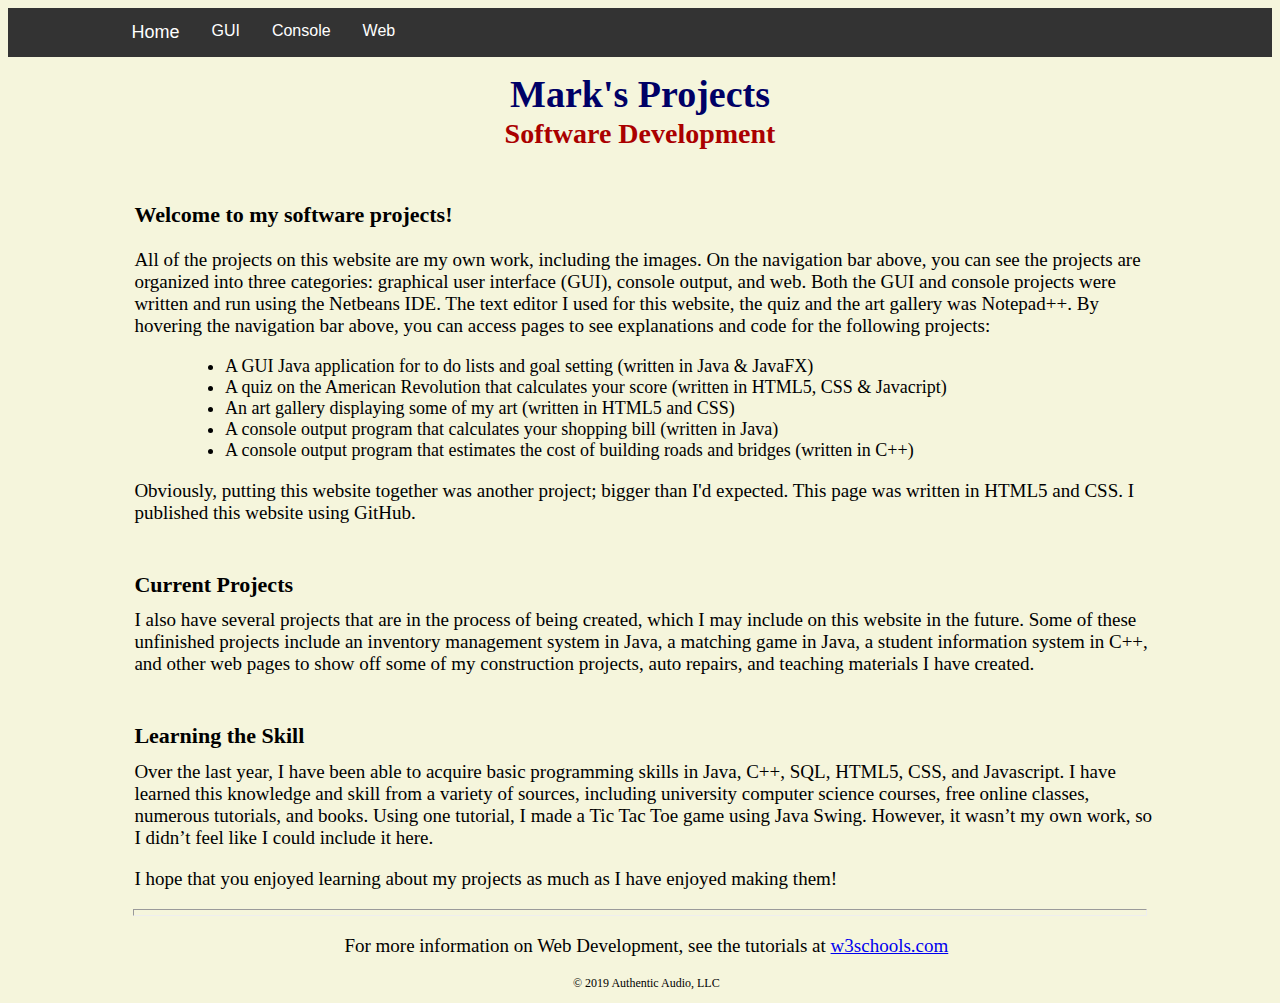
==== ProgrammingProjects/index.html @ f3c98a14 "Add files via upload" ====
<!DOCTYPE html>

<html lang="en">

<head>
<meta charset="utf8"/>
<meta name="keywords" content="Software Development, Projects, GUI, Programming"/>
<meta name="author" content="Mark Bahr"/>
<link href="image/style.css" type="text/css" rel="stylesheet">
<title>Mark's Java Projects</title>
</head>

<body>

<div class="navbar">
	<a href="index.html">Home</a>
	<!-- <a href="sql.html">SQL</a> -->
	<div class="dropdown">
		<button class="dropbtn">GUI
			<i class="fa fa-caret-down"></i>
		</button>
		<div class="dropdown-content">
			<a href="todolist.html">To Do List (JavaFX)</a>
			<!-- <a href="matchinggame.html">Super Matching Game (Java)</a>
			<a href="wguproject.html">WGU C++ Project</a> -->
		</div>
	</div>
	<div class="dropdown">
		<button class="dropbtn">Console
			<i class="fa fa-caret-down"></i>
		</button>
		<div class="dropdown-content">
			<!-- <a href="vacation.html">Vacation Planner (Java)</a> -->
			<a href="shoppingbill.html">Shopping Calculator (Java)</a>
			<a href="road.html">Road Building Costs (C++)</a>
		</div>
	</div>
	<div class="dropdown">
		<button class="dropbtn">Web
			<i class="fa fa-caret-down"></i>
		</button>
		<div class="dropdown-content">
			<a href="history.html">Revolution Quiz</a>
			<a href="art.html">Art Gallery</a>
		</div>
	</div>
</div>
		
<header>
<h1>Mark's Projects</h1>
<h2>Software Development</h2>
</header>

</br>
<h3 class="room">Welcome to my software projects!</h3>

<p>
All of the projects on this website are my own work, including the images. On the navigation bar above, you can see the projects are organized 
into three categories: graphical user interface (GUI), console output, and web. Both the GUI and console projects were written and run using the Netbeans 
IDE. The text editor I used for this website, the quiz and the art gallery was Notepad++. By hovering the navigation bar above, you can access pages to see explanations and code for the following projects:
</p>
<ul>
	<li>A GUI Java application for to do lists and goal setting (written in Java & JavaFX)</li>
    <li>A quiz on the American Revolution that calculates your score (written in HTML5, CSS & Javacript)</li>
    <li>An art gallery displaying some of my art (written in HTML5 and CSS)</li>
	<li>A console output program that calculates your shopping bill (written in Java)</li>
    <li>A console output program that estimates the cost of building roads and bridges (written in C++)</li>
</ul>

<p>
Obviously, putting this website together was another project; bigger than I'd expected. This page was written in HTML5 and CSS. 
I published this website using GitHub.
</p>
</br>

<h3>Current Projects</h3>

<p>
I also have several projects that are in the process of being created, which I may include on this website in the future. Some of these unfinished projects 
include an inventory management system in Java, a matching game in Java, a student information system in C++, and other web pages to show off some of my 
construction projects, auto repairs, and teaching materials I have created.
</p>
</br>

<h3>Learning the Skill</h3>

<p>
Over the last year, I have been able to acquire basic programming skills in Java, C++, SQL, HTML5, CSS, and Javascript. I have learned this knowledge and skill 
from a variety of sources, including university computer science courses, free online classes, numerous tutorials, and books. Using one tutorial, I made a Tic Tac 
Toe game using Java Swing. However, it wasn’t my own work, so I didn’t feel like I could include it here. 
</p>

<p>
I hope that you enjoyed learning about my projects as much as I have enjoyed making them!
</p>

<hr style="width:80%; height:5px;"/>
<p style="text-align:center"> For more information on Web Development, see the tutorials at 
<a href="https://www.w3schools.com/default.asp">w3schools.com</a>
</p>
<!-- Mark Bahr, 05/20/2019. THis code validates to HTML5-->
<p class="small" style="text-align:center">&copy; 2019 Authentic Audio, LLC</p>

</body>

</html>
---- ProgrammingProjects/image/style.css ----
body {
background: #f5f5dc
}

img.todo {
	display: block;
	word-wrap: break-word;
	margin-left: auto;
	margin-right: auto;
	width: 50%;
}

img.percent {
	float: right;
	width: 450px;
	padding-right: 9%;
	padding-left: 4%;
	padding-bottom: 15px;
	clear: right;
	
}

img.calc {
	float: right;
	width: 300px;
	padding-right: 9%;
	padding-left: 4%;
	clear: right;
	padding-bottom: 15px;
}

.inline {
	display: inline-block;
}

h1 {
	text-align:center;
	font-size: 38px;
	color: #000066;
	line-height: 40%;
	padding-top: 5px;
}

h2 {
	text-align:center;
	font-size: 28px;
	color: #aa0000;
	line-height: 40%;
	padding-bottom: 10px;
}

h3 {
	font-size: 22px;
	text-align: left;
	padding-left: 10%;
	padding-right: 9%;
	line-height: 20%;
}

h3.room {
	font-size: 22px;
	text-align: left;
	padding-left: 10%;
	padding-right: 9%;
	line-height: 20%;
	padding-bottom: 10px;
}

p {
	font-size: 19px;
	text-align: left;
	padding-left: 10%;
	padding-right: 9%;
}

p.article {
	font-size: 19px;
	text-align: left;
	padding-left: 10%;
	padding-right: 9%;
	padding-bottom: 12px;
}

p.indent {
	text-align: left;
	padding-left: 20%;
	padding-right: 9%
}

p.italic {
	font-style: italic;
}

p.small {
	text-align: center;
	font-size: 12px;
}

label.but {
	font-size: 18px;
	text-align: left;
	margin-left: 10%;
	padding-right: 15px;
}

label.res {
	font-size: 18px;
	text-align: left;
	padding-left: 15px%;
}

label.radio {
	font-size: 18px;
	text-align: left;
	padding-left: 12%;
	padding-right: 10px;
}

hr.hidden {
	visibility: hidden;
}

ul {
	font-size: 18px;
	margin-left: 14%;
	margin-right: 9%;
}

table {
	margin-left: 20%;
	font-size: 18px;
}

th {
	text-align: left;
}

td {
	text-align: left;
	padding-left: 2px;
	padding-right: 16px;
}

textarea {
	min-width: 61%;
	min-height: 500px; 
	padding-left: 4%;
	padding-right: 3%;
	margin-left: 10%;
	margin-right: 9%;
}

/* Navbar container*/
.navbar {
	overflow: hidden;
	background-color: #333;
	font-family: Arial;
	padding-left: 8.5%;
	padding-right: 8%;
}

/* Links inside Mark's navbar */
.navbar a {
	float: left;
	font-size: 18px;
	color: white;
	text-align: center;
	padding: 14px 16px;
	text-decoration: none;
	
}

/* The dropdown containers */
.dropdown {
	float: left;
	overflow: hidden;
}

/* Dropdown buttons */
.dropdown .dropbtn {
	font-size: 16px;
	border: none;
	outline: none;
	color: white;
	padding: 14px 16px;
	background-color: inherit;
	font-family: inherit; /* Good for vertical align on mobile phones */
	margin: 0; /* Good for vertical align on mobile phones */
}

/* Add a blue background color to navbar links on hover */
.navbar a:hover, .dropdown:hover .dropbtn {
	background-color: blue;
}

/* Dropdown content (hidden by default) */
.dropdown-content {
	display: none;
	position: absolute;
	background-color: #f9f9f9;
	min-width: 160px;
	box-shadow: 0px 8px 16px 0px rgba(0,0,0,0.2);
	z-index: 1;
}

/* Links inside the dropdown */
.dropdown-content a {
	float: none;
	color: black;
	padding: 12px 16px;
	text-decoration: none;
	display: block;
	text-align: left;
}

/* Add a grey background color to dropdown links on hover */
.dropdown-content a:hover {
	background-color: #ddd;
}

/* Show the dropdown menu on hover */
.dropdown:hover .dropdown-content {
	display: block;
}

div.img {
	margin-left: 10%;
	margin-right: 10%;
	padding-bottom: 10px;
}

div.gallery {
	margin: 5px;
	border: 1px solid #ccc;
	float: left;
	width: 310px;
}

div.gallery:hover {
	border: 1px solid #777;
}

div.gallery img {
	width: 100%;
	height: auto;
}

div.description {
	padding: 15px;
	text-align: center;
	font-size: 20px;
	padding-bottom: 15px;
}
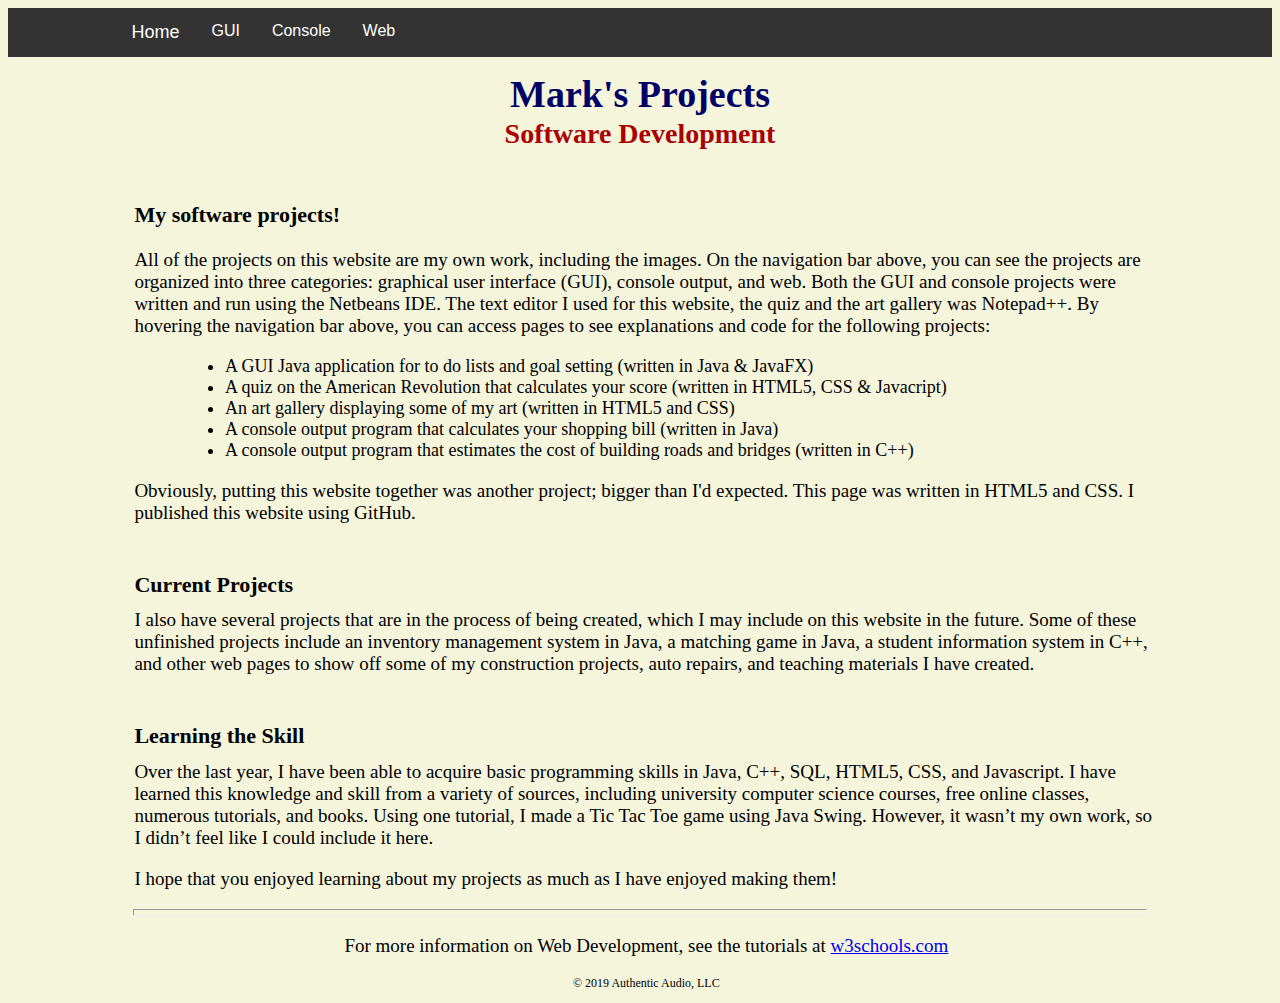
==== commit 87098042: "Update index.html" ====
--- a/ProgrammingProjects/index.html
+++ b/ProgrammingProjects/index.html
@@ -7,7 +7,7 @@
 <meta name="keywords" content="Software Development, Projects, GUI, Programming"/>
 <meta name="author" content="Mark Bahr"/>
 <link href="image/style.css" type="text/css" rel="stylesheet">
-<title>Mark's Java Projects</title>
+<title>Mark's Software Projects</title>
 </head>
 
 <body>
@@ -52,7 +52,7 @@
 </header>
 
 </br>
-<h3 class="room">Welcome to my software projects!</h3>
+<h3 class="room">My software projects!</h3>
 
 <p>
 All of the projects on this website are my own work, including the images. On the navigation bar above, you can see the projects are organized 
@@ -103,4 +103,4 @@
 
 </body>
 
-</html>+</html>
--- a/ProgrammingProjects/image/style.css
+++ b/ProgrammingProjects/image/style.css
@@ -55,6 +55,7 @@
 	padding-left: 10%;
 	padding-right: 9%;
 	line-height: 20%;
+	word-wrap: break-word;
 }
 
 h3.room {
@@ -64,6 +65,7 @@
 	padding-right: 9%;
 	line-height: 20%;
 	padding-bottom: 10px;
+	word-wrap: break-word;
 }
 
 p {
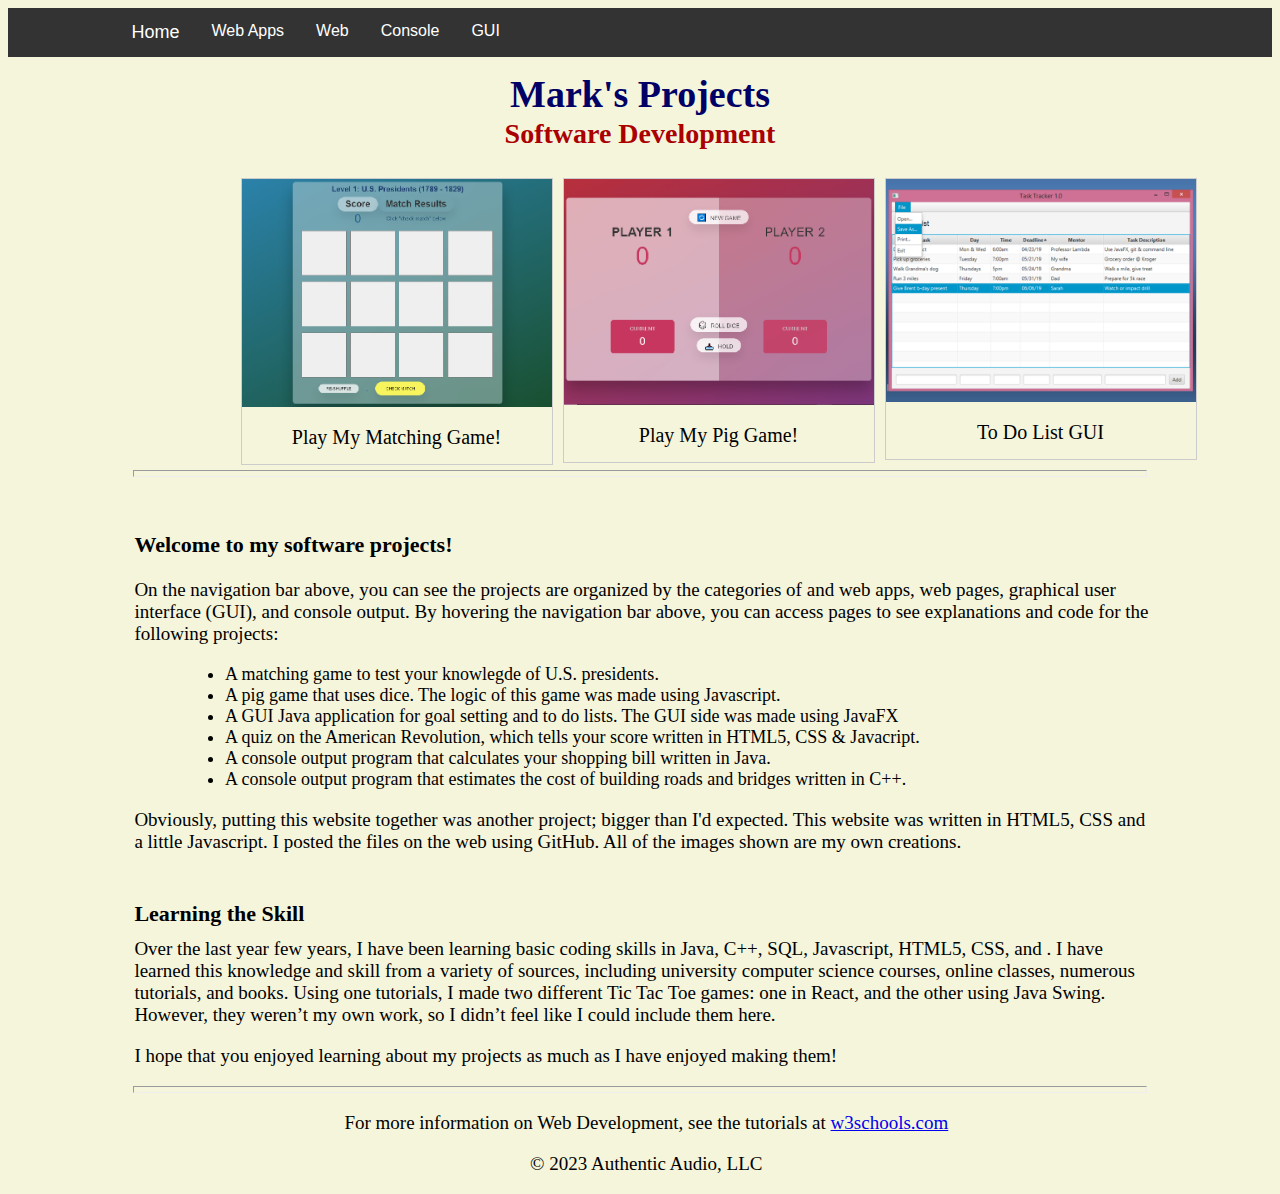
==== commit 0e8f1de1: "June 2023 Commit" ====
--- a/ProgrammingProjects/index.html
+++ b/ProgrammingProjects/index.html
@@ -7,22 +7,31 @@
 <meta name="keywords" content="Software Development, Projects, GUI, Programming"/>
 <meta name="author" content="Mark Bahr"/>
 <link href="image/style.css" type="text/css" rel="stylesheet">
-<title>Mark's Software Projects</title>
+<title>Mark's Java Projects</title>
 </head>
 
 <body>
 
+<!-- Navbar Components-->
 <div class="navbar">
 	<a href="index.html">Home</a>
 	<!-- <a href="sql.html">SQL</a> -->
 	<div class="dropdown">
-		<button class="dropbtn">GUI
+		<button class="dropbtn">Web Apps
 			<i class="fa fa-caret-down"></i>
 		</button>
 		<div class="dropdown-content">
-			<a href="todolist.html">To Do List (JavaFX)</a>
-			<!-- <a href="matchinggame.html">Super Matching Game (Java)</a>
-			<a href="wguproject.html">WGU C++ Project</a> -->
+			<a href="matching-game/index.html">Matching Game: U.S. Presidents</a>
+			<a href="pig-game/index.html">Pig Game</a>
+		</div>
+	</div>
+	<div class="dropdown">
+		<button class="dropbtn">Web
+			<i class="fa fa-caret-down"></i>
+		</button>
+		<div class="dropdown-content">
+			<a href="history.html">Revolution Quiz</a>
+			<a href="art.html">Art Gallery</a>
 		</div>
 	</div>
 	<div class="dropdown">
@@ -36,12 +45,13 @@
 		</div>
 	</div>
 	<div class="dropdown">
-		<button class="dropbtn">Web
+		<button class="dropbtn">GUI
 			<i class="fa fa-caret-down"></i>
 		</button>
 		<div class="dropdown-content">
-			<a href="history.html">Revolution Quiz</a>
-			<a href="art.html">Art Gallery</a>
+			<a href="todolist.html">To Do List (JavaFX)</a>
+			<!-- <a href="matchinggame.html">Super Matching Game (Java)</a>
+			<a href="wguproject.html">WGU C++ Project</a> -->
 		</div>
 	</div>
 </div>
@@ -51,43 +61,75 @@
 <h2>Software Development</h2>
 </header>
 
+
+
+	<div class="img">
+	
+		<div class="gallery">
+			<a target="_blank" href="matching-game/index.html">
+				<img alt="Matching Game Image" src="image/matching-game.png" width="600">
+			</a>
+			<div class="description">Play My Matching Game!</div>
+		</div>
+		
+		<div class="gallery">
+			<a target="_blank" href="pig-game/index.html">
+				<img alt="Pig Game Image" src="image/pig-game.png" width="600">
+			</a>
+			<div class="description">Play My Pig Game!</div>
+		</div>
+		<div class="gallery">
+			<a target="_blank" href="todolist.html">
+				<img alt="To Do List GUI" src="image/frtpage_toDoList.png" width="600">
+			</a>
+			<div class="description">To Do List GUI</div>
+		</div></br>
+		
+		<!--
+	
+			<div class="gallery">
+				<a target="_blank" href="Other.html">
+					<img alt="God's Creations" src="image/other.png" width="600">
+				</a>
+				<div class="description">Other</div>
+			</div>
+		-->
+		
+	</div>
 </br>
-<h3 class="room">My software projects!</h3>
+
+<hr style="width:80%; height:5px;"/>
+</br>
+</br>
+
+<h3 class="room">Welcome to my software projects!</h3>
 
 <p>
-All of the projects on this website are my own work, including the images. On the navigation bar above, you can see the projects are organized 
-into three categories: graphical user interface (GUI), console output, and web. Both the GUI and console projects were written and run using the Netbeans 
-IDE. The text editor I used for this website, the quiz and the art gallery was Notepad++. By hovering the navigation bar above, you can access pages to see explanations and code for the following projects:
+ On the navigation bar above, you can see the projects are organized by the categories of and web apps,  web pages, 
+ graphical user interface (GUI), and console output. By hovering the navigation bar above, you can access pages to see 
+ explanations and code for the following projects:
 </p>
 <ul>
-	<li>A GUI Java application for to do lists and goal setting (written in Java & JavaFX)</li>
-    <li>A quiz on the American Revolution that calculates your score (written in HTML5, CSS & Javacript)</li>
-    <li>An art gallery displaying some of my art (written in HTML5 and CSS)</li>
-	<li>A console output program that calculates your shopping bill (written in Java)</li>
-    <li>A console output program that estimates the cost of building roads and bridges (written in C++)</li>
+	<li>A matching game to test your knowlegde of U.S. presidents.</li>
+	<li>A pig game that uses dice. The logic of this game was made using Javascript.</li>
+	<li>A GUI Java application for goal setting and to do lists. The GUI side was made using JavaFX</li>
+    <li>A quiz on the American Revolution, which tells your score written in HTML5, CSS & Javacript.</li>
+    <li>A console output program that calculates your shopping bill written in Java.</li>
+    <li>A console output program that estimates the cost of building roads and bridges written in C++.</li>
 </ul>
 
 <p>
-Obviously, putting this website together was another project; bigger than I'd expected. This page was written in HTML5 and CSS. 
-I published this website using GitHub.
-</p>
-</br>
-
-<h3>Current Projects</h3>
-
-<p>
-I also have several projects that are in the process of being created, which I may include on this website in the future. Some of these unfinished projects 
-include an inventory management system in Java, a matching game in Java, a student information system in C++, and other web pages to show off some of my 
-construction projects, auto repairs, and teaching materials I have created.
+Obviously, putting this website together was another project; bigger than I'd expected. This website was written in HTML5, CSS and a little Javascript. 
+I posted the files on the web using GitHub. All of the images shown are my own creations.
 </p>
 </br>
 
 <h3>Learning the Skill</h3>
 
 <p>
-Over the last year, I have been able to acquire basic programming skills in Java, C++, SQL, HTML5, CSS, and Javascript. I have learned this knowledge and skill 
-from a variety of sources, including university computer science courses, free online classes, numerous tutorials, and books. Using one tutorial, I made a Tic Tac 
-Toe game using Java Swing. However, it wasn’t my own work, so I didn’t feel like I could include it here. 
+Over the last year few years, I have been learning basic coding skills in Java, C++, SQL, Javascript, HTML5, CSS, and . I have learned this knowledge and skill 
+from a variety of sources, including university computer science courses, online classes, numerous tutorials, and books. Using one tutorials, I made two different
+Tic Tac Toe games: one in React, and the other using Java Swing. However, they weren’t my own work, so I didn’t feel like I could include them here.
 </p>
 
 <p>
@@ -98,8 +140,8 @@
 <p style="text-align:center"> For more information on Web Development, see the tutorials at 
 <a href="https://www.w3schools.com/default.asp">w3schools.com</a>
 </p>
-<!-- Mark Bahr, 05/20/2019. THis code validates to HTML5-->
-<p class="small" style="text-align:center">&copy; 2019 Authentic Audio, LLC</p>
+<!-- Mark Bahr, 06/26/2023. This code validates to HTML5-->
+<p style="text-align:center">&copy; 2023 Authentic Audio, LLC</p>
 
 </body>
 
--- a/ProgrammingProjects/image/style.css
+++ b/ProgrammingProjects/image/style.css
@@ -14,8 +14,7 @@
 	float: right;
 	width: 450px;
 	padding-right: 9%;
-	padding-left: 4%;
-	padding-bottom: 15px;
+	padding-left: 2%;
 	clear: right;
 	
 }
@@ -24,14 +23,10 @@
 	float: right;
 	width: 300px;
 	padding-right: 9%;
-	padding-left: 4%;
+	padding-left: 2%;
 	clear: right;
-	padding-bottom: 15px;
-}
-
-.inline {
-	display: inline-block;
-}
+}
+
 
 h1 {
 	text-align:center;
@@ -55,7 +50,6 @@
 	padding-left: 10%;
 	padding-right: 9%;
 	line-height: 20%;
-	word-wrap: break-word;
 }
 
 h3.room {
@@ -65,7 +59,6 @@
 	padding-right: 9%;
 	line-height: 20%;
 	padding-bottom: 10px;
-	word-wrap: break-word;
 }
 
 p {
@@ -98,28 +91,11 @@
 	font-size: 12px;
 }
 
-label.but {
-	font-size: 18px;
-	text-align: left;
-	margin-left: 10%;
-	padding-right: 15px;
-}
-
-label.res {
-	font-size: 18px;
-	text-align: left;
-	padding-left: 15px%;
-}
-
-label.radio {
+label {
 	font-size: 18px;
 	text-align: left;
 	padding-left: 12%;
-	padding-right: 10px;
-}
-
-hr.hidden {
-	visibility: hidden;
+	padding-right: 11%;
 }
 
 ul {
@@ -226,9 +202,10 @@
 }
 
 div.img {
-	margin-left: 10%;
-	margin-right: 10%;
-	padding-bottom: 10px;
+	padding-bottom: 20px;
+	margin-left: 18%;
+	margin-right: 18%;
+	width: 80%;
 }
 
 div.gallery {
@@ -247,6 +224,7 @@
 	height: auto;
 }
 
+
 div.description {
 	padding: 15px;
 	text-align: center;
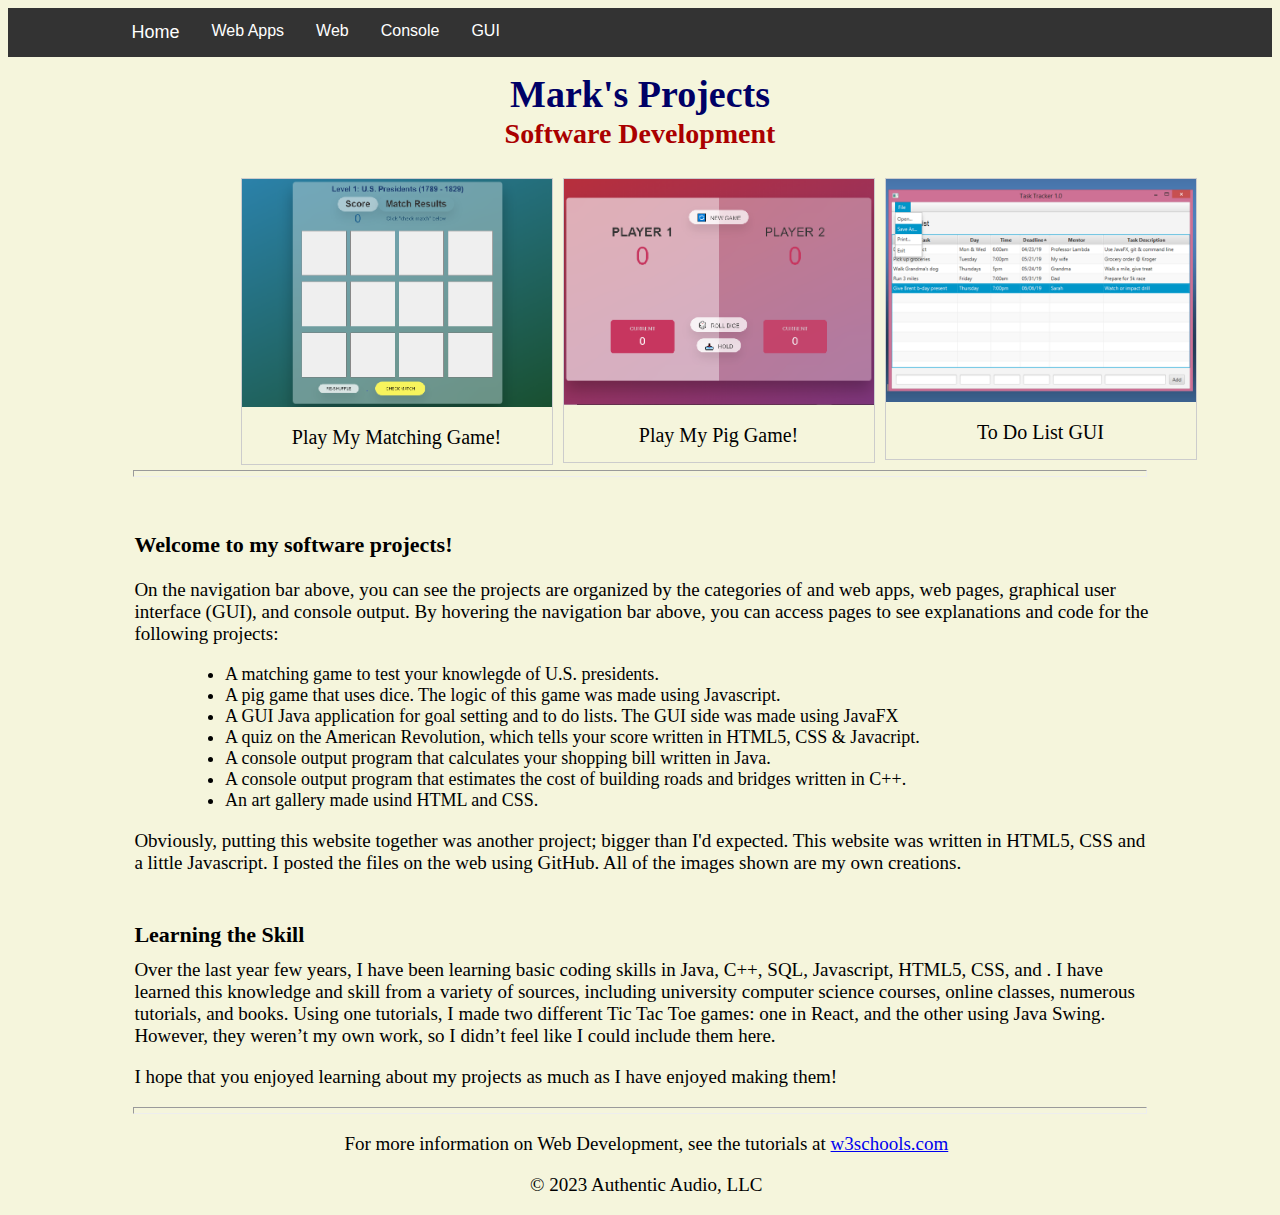
==== commit e5638be0: "CSS clsss updates" ====
--- a/ProgrammingProjects/index.html
+++ b/ProgrammingProjects/index.html
@@ -116,6 +116,7 @@
     <li>A quiz on the American Revolution, which tells your score written in HTML5, CSS & Javacript.</li>
     <li>A console output program that calculates your shopping bill written in Java.</li>
     <li>A console output program that estimates the cost of building roads and bridges written in C++.</li>
+	<li>An art gallery made usind HTML and CSS.</li>
 </ul>
 
 <p>
